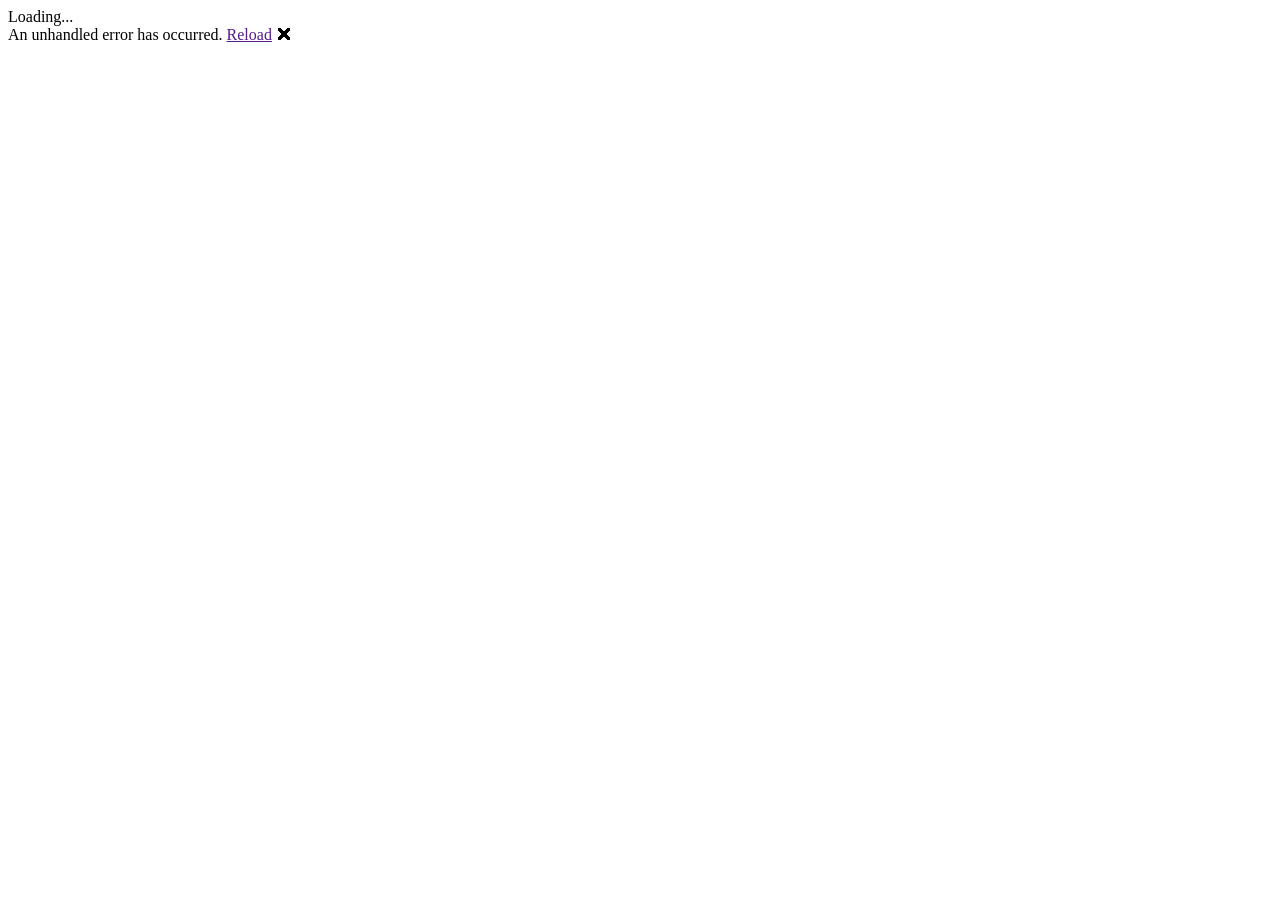
==== wwwroot/index.html @ 1635d2fa "Fixing Error Error CS0246: The type or namespace name 'BlazorOnGitHubPages' could not be found (are " ====
﻿<!DOCTYPE html>
<html>

<head>
    <meta charset="utf-8" />
    <meta name="viewport" content="width=device-width, initial-scale=1.0, maximum-scale=1.0, user-scalable=no" />
    <title>RandomWorkings.github.io</title>
    <base href="/" />
    <link href="css/bootstrap/bootstrap.min.css" rel="stylesheet" />
    <link href="css/app.css" rel="stylesheet" />

    <!-- Start Single Page Apps for GitHub Pages -->
    <script type="text/javascript">
        // Single Page Apps for GitHub Pages
        // https://github.com/rafrex/spa-github-pages
        // Copyright (c) 2016 Rafael Pedicini, licensed under the MIT License
        // ----------------------------------------------------------------------
        // This script checks to see if a redirect is present in the query string
        // and converts it back into the correct url and adds it to the
        // browser's history using window.history.replaceState(...),
        // which won't cause the browser to attempt to load the new url.
        // When the single page app is loaded further down in this file,
        // the correct url will be waiting in the browser's history for
        // the single page app to route accordingly.
        (function (l) {
            if (l.search) {
                var q = {};
                l.search.slice(1).split('&').forEach(function (v) {
                    var a = v.split('=');
                    q[a[0]] = a.slice(1).join('=').replace(/~and~/g, '&');
                });
                if (q.p !== undefined) {
                    window.history.replaceState(null, null,
                        l.pathname.slice(0, -1) + (q.p || '') +
                        (q.q ? ('?' + q.q) : '') +
                        l.hash
                    );
                }
            }
        }(window.location))
    </script>
    <!-- End Single Page Apps for GitHub Pages -->
</head>

<body>
    <app>Loading...</app>

    <div id="blazor-error-ui">
        An unhandled error has occurred.
        <a href="" class="reload">Reload</a>
        <a class="dismiss">🗙</a>
    </div>
    <script src="decode.js"></script>
    <script src="_framework/blazor.webassembly.js" autostart="false"></script>
    <script>
        Blazor.start({
            loadBootResource: function (type, name, defaultUri, integrity) {
                // For framework resources, use the precompressed .br files for faster downloads
                // This is needed only because GitHub pages doesn't natively support Brotli (or even gzip for .dll files)
                if (type !== 'dotnetjs' && location.hostname !== 'localhost') {
                    return (async function () {
                        const response = await fetch(defaultUri + '.br', { cache: 'no-cache' });
                        if (!response.ok) {
                            throw new Error(response.statusText);
                        }
                        const originalResponseBuffer = await response.arrayBuffer();
                        const originalResponseArray = new Int8Array(originalResponseBuffer);
                        const decompressedResponseArray = BrotliDecode(originalResponseArray);
                        const contentType = type === 'dotnetwasm' ? 'application/wasm' : 'application/octet-stream';
                        return new Response(decompressedResponseArray, { headers: { 'content-type': contentType } });
                    })();
                }
            }
        });
    </script>
</body>

</html>
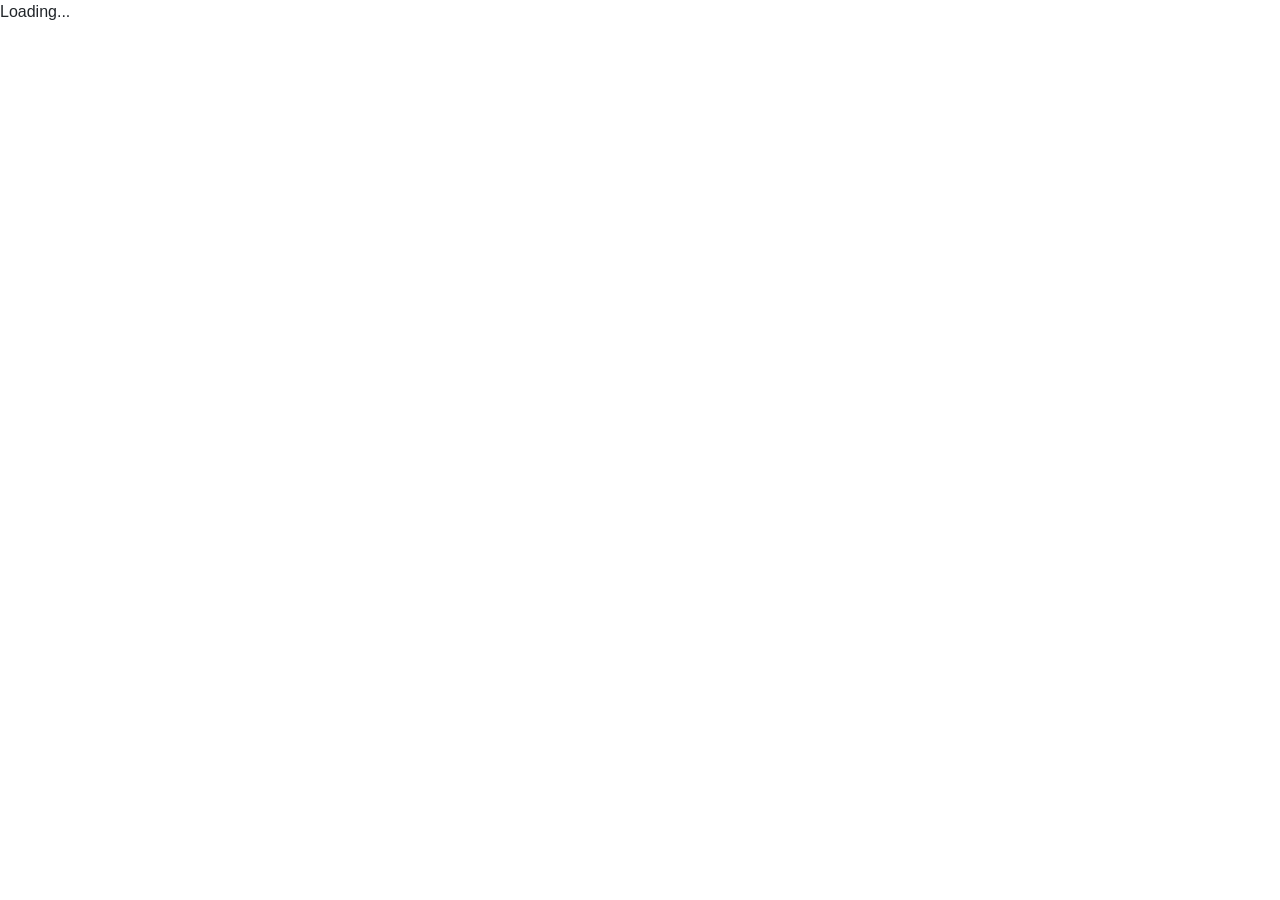
==== commit 48bae966: "Comic Sans text." ====
--- a/wwwroot/index.html
+++ b/wwwroot/index.html
@@ -1,78 +1,25 @@
-﻿<!DOCTYPE html>
-<html>
+<!DOCTYPE html>
+<html lang="en">
 
 <head>
     <meta charset="utf-8" />
     <meta name="viewport" content="width=device-width, initial-scale=1.0, maximum-scale=1.0, user-scalable=no" />
-    <title>RandomWorkings.github.io</title>
+    <title>Random Workings</title>
     <base href="/" />
     <link href="css/bootstrap/bootstrap.min.css" rel="stylesheet" />
     <link href="css/app.css" rel="stylesheet" />
-
-    <!-- Start Single Page Apps for GitHub Pages -->
-    <script type="text/javascript">
-        // Single Page Apps for GitHub Pages
-        // https://github.com/rafrex/spa-github-pages
-        // Copyright (c) 2016 Rafael Pedicini, licensed under the MIT License
-        // ----------------------------------------------------------------------
-        // This script checks to see if a redirect is present in the query string
-        // and converts it back into the correct url and adds it to the
-        // browser's history using window.history.replaceState(...),
-        // which won't cause the browser to attempt to load the new url.
-        // When the single page app is loaded further down in this file,
-        // the correct url will be waiting in the browser's history for
-        // the single page app to route accordingly.
-        (function (l) {
-            if (l.search) {
-                var q = {};
-                l.search.slice(1).split('&').forEach(function (v) {
-                    var a = v.split('=');
-                    q[a[0]] = a.slice(1).join('=').replace(/~and~/g, '&');
-                });
-                if (q.p !== undefined) {
-                    window.history.replaceState(null, null,
-                        l.pathname.slice(0, -1) + (q.p || '') +
-                        (q.q ? ('?' + q.q) : '') +
-                        l.hash
-                    );
-                }
-            }
-        }(window.location))
-    </script>
-    <!-- End Single Page Apps for GitHub Pages -->
+    <link href="RandomWorkings.github.io.styles.css" rel="stylesheet" />
 </head>
 
 <body>
-    <app>Loading...</app>
+    <div id="app">Loading...</div>
 
     <div id="blazor-error-ui">
         An unhandled error has occurred.
         <a href="" class="reload">Reload</a>
         <a class="dismiss">🗙</a>
     </div>
-    <script src="decode.js"></script>
-    <script src="_framework/blazor.webassembly.js" autostart="false"></script>
-    <script>
-        Blazor.start({
-            loadBootResource: function (type, name, defaultUri, integrity) {
-                // For framework resources, use the precompressed .br files for faster downloads
-                // This is needed only because GitHub pages doesn't natively support Brotli (or even gzip for .dll files)
-                if (type !== 'dotnetjs' && location.hostname !== 'localhost') {
-                    return (async function () {
-                        const response = await fetch(defaultUri + '.br', { cache: 'no-cache' });
-                        if (!response.ok) {
-                            throw new Error(response.statusText);
-                        }
-                        const originalResponseBuffer = await response.arrayBuffer();
-                        const originalResponseArray = new Int8Array(originalResponseBuffer);
-                        const decompressedResponseArray = BrotliDecode(originalResponseArray);
-                        const contentType = type === 'dotnetwasm' ? 'application/wasm' : 'application/octet-stream';
-                        return new Response(decompressedResponseArray, { headers: { 'content-type': contentType } });
-                    })();
-                }
-            }
-        });
-    </script>
+    <script src="_framework/blazor.webassembly.js"></script>
 </body>
 
 </html>
--- a/wwwroot/css/app.css
+++ b/wwwroot/css/app.css
@@ -0,0 +1,65 @@
+﻿@import url('open-iconic/font/css/open-iconic-bootstrap.min.css');
+
+html, body {
+    font-family: 'Comic Sans MS', 'Comic Sans', Arial, sans-serif;
+    /*    font-family: 'Helvetica Neue', Helvetica, Arial, sans-serif;*/
+}
+
+h1:focus {
+    outline: none;
+}
+
+a, .btn-link {
+    color: #0071c1;
+}
+
+.btn-primary {
+    color: #fff;
+    background-color: #1b6ec2;
+    border-color: #1861ac;
+}
+
+.content {
+    padding-top: 1.1rem;
+}
+
+.valid.modified:not([type=checkbox]) {
+    outline: 1px solid #26b050;
+}
+
+.invalid {
+    outline: 1px solid red;
+}
+
+.validation-message {
+    color: red;
+}
+
+#blazor-error-ui {
+    background: lightyellow;
+    bottom: 0;
+    box-shadow: 0 -1px 2px rgba(0, 0, 0, 0.2);
+    display: none;
+    left: 0;
+    padding: 0.6rem 1.25rem 0.7rem 1.25rem;
+    position: fixed;
+    width: 100%;
+    z-index: 1000;
+}
+
+    #blazor-error-ui .dismiss {
+        cursor: pointer;
+        position: absolute;
+        right: 0.75rem;
+        top: 0.5rem;
+    }
+
+.blazor-error-boundary {
+    background: url([data-uri]) no-repeat 1rem/1.8rem, #b32121;
+    padding: 1rem 1rem 1rem 3.7rem;
+    color: white;
+}
+
+    .blazor-error-boundary::after {
+        content: "An error has occurred."
+    }
